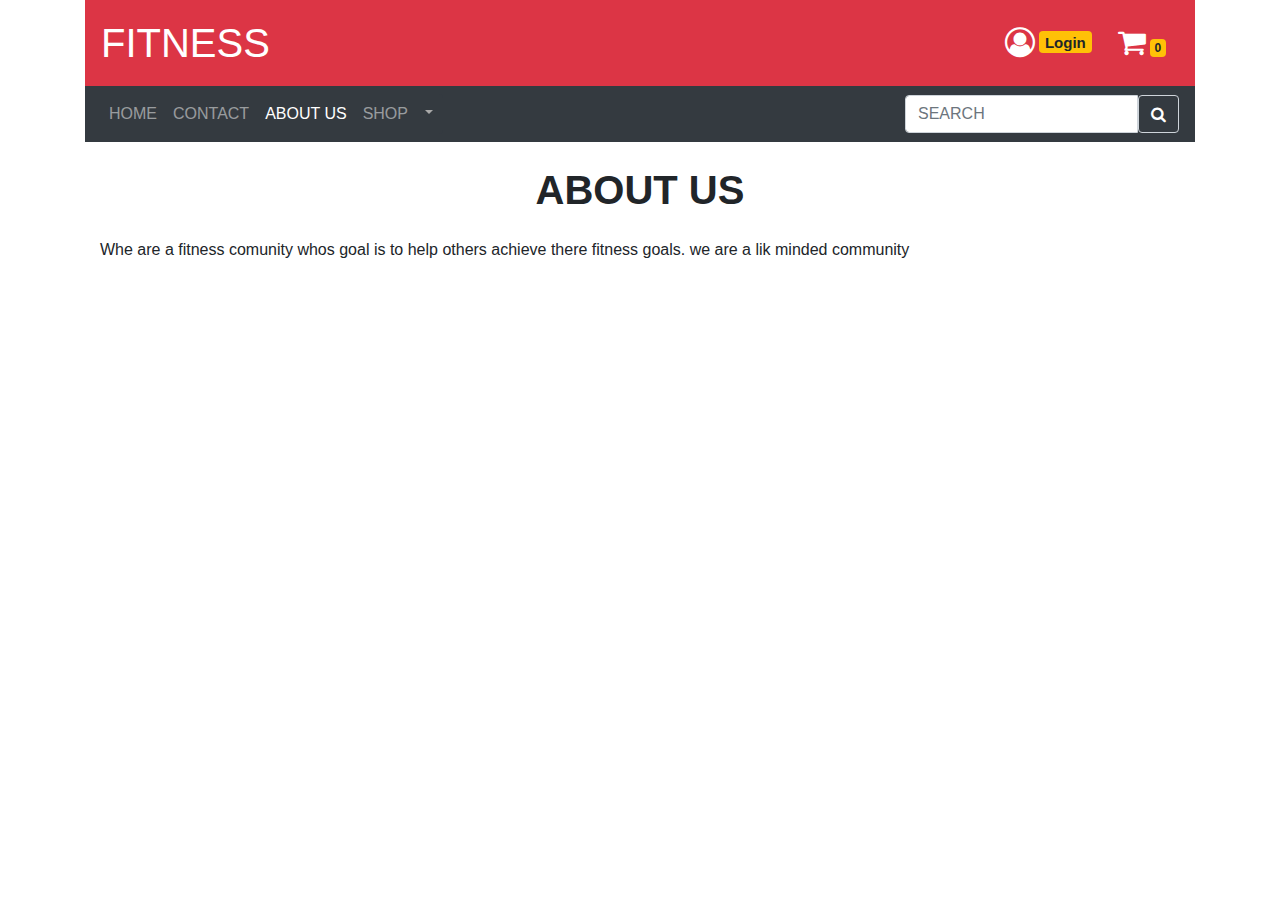
==== aboutUs.html @ 6074f424 "Add files via upload" ====
<!doctype html>
<html lang="en">
  <head>
    <!-- Required meta tags -->
    <meta charset="utf-8">
    <meta name="viewport" content="width=device-width, initial-scale=1, shrink-to-fit=no">

    <!-- Bootstrap CSS -->
     <link rel="icon" type="image/png" href="images/favicon-32x32.png" />
    <link rel="stylesheet" href="https://stackpath.bootstrapcdn.com/bootstrap/4.3.1/css/bootstrap.min.css" integrity="sha384-ggOyR0iXCbMQv3Xipma34MD+dH/1fQ784/j6cY/iJTQUOhcWr7x9JvoRxT2MZw1T" crossorigin="anonymous">
      <link rel="stylesheet" href="styles/main.css">
      <link rel="stylesheet" href="https://cdnjs.cloudflare.com/ajax/libs/font-awesome/4.7.0/css/font-awesome.min.css">

    <title>About Us</title>
  </head>
  <body class="">
      </head>
   <body class="">
      <div class="container">
         <nav class="navbar navbar-expand-lg navbar-dark bg-danger">
             <a class="navbar-brand" href="index.html">FITNESS</a>
            <div class="collapse navbar-collapse" id="navbarNavAltMarkup">
            </div>
            <div class="btn-group">
               <a class="input-group"  href="login.html">
               <button type="button" href="login.html" class="btn"><i style="color: white; font-size:30px "class="fa fa-user-circle-o  "></i><span class="badge badge-warning  ml-1" id="loginlogout" style="font-size:15px; top: -5px"></span></button>
               </a>
            </div>
            <div class="btn-toolbar">
               <a class="input-group float-right" href="checkout.html">
               <button type="button" class="btn">
               <i class="fa" style="font-size:30px;">&#xf07a;</i><span class="badge badge-warning  ml-1" id="checkout"></span>
               </button>
               </a>
            </div>
         </nav>
         <nav class="navbar navbar-expand-lg navbar-dark bg-dark">
             <button class="navbar-toggler" type="button" data-toggle="collapse" data-target="#navbarTogglerDemo02" aria-controls="navbarTogglerDemo02" aria-expanded="false" aria-label="Toggle navigation">
    <span class="navbar-toggler-icon"></span>
  </button>
            <div class="collapse navbar-collapse" id="navbarTogglerDemo02">
               <div class="navbar-nav">
                  <a class="nav-link nav-item " href="index.html">HOME</a>
                  <a class="nav-link" href="contact.html">CONTACT</a>
                  <a class="nav-link active" href="aboutUs.html">ABOUT US<span class="sr-only">(current)</span></a>
                  <div class="btn-group">
                     <a class="nav-link " href="shop.html">SHOP</a>
                     <a type="button" style="color: darkgrey"id="navbarDropdownMenuLink"class=" nav-item dropdown btn bg-dark dropdown-toggle dropdown-toggle-split" data-toggle="dropdown" aria-haspopup="true" aria-expanded="false">
                     </a>
                     <div class="dropdown-menu  bg-dark" aria-labelledby="navbarDropdownMenuLink">
                        <a class="dropdown-item" href="protein.html" >PROTEINS</a>
                        <a class="dropdown-item" href="clothes.html" >CLOTHING</a>
                        <a class="dropdown-item" href="supplements.html" >SUPPLEMENTS</a> 
                     </div>
                  </div>
                   
               </div>
                
            </div>
             <form class="form-inline">
               <div class="input-group md-form form-sm form-2 pl-0">
                  <input class="form-control my-0 py-0  " type="search" id="search" placeholder="SEARCH" aria-label="Search">
                  <button class="input-group-text bg-dark" id="basic-text1"><i class="fa fa-search text-white" aria-hidden="true" onclick="search"></i></button>
               </div>
            </form>
          </nav>
          
    <div class="container">
       

    <h1 class="h1-responsive font-weight-bold text-center my-4">ABOUT US</h1>
    <p>Whe are a fitness comunity whos goal is to help others achieve there fitness goals. we are a lik minded community</p>
    
    
          </div>
      </div>
    </body>
     <script src="js/jquery-min.js"></script>
      <script src="js/bootstrap.bundle.min.js"></script>    
      <script src="custom-js/custom.js"></script>   
</html>
---- styles/main.css ----
body {
  }

.container {
  background-color: #fff; }

.dropdown-item {
  color: #fff; }

nav i {
  color: #fff; }

h3 {
  text-align: center;
  color: #fff; }
.navbar-brand{
    font-size: 40px;
    font-weight: 500;
}
.col p {
  text-align: center;
  color: #fff; }
#cart{
    color: white;
    font-size:30px;
}
#navbarNavAltMarkup{
    
}
#navbarDropdownMenuLink{
  color: lightgray;
}
#login{
     color: white;
    font-size:30px;
}
#loginlogout{
    font-size:15px; 
    top: -5px;
}
#goldenStar{
    color: gold;
}
#greyStar{
    color: lightgrey;
}
#columnPro{
    text-align: center;
}
#shopImage{
    height: 225px;
}



footer{
    text-align: center;
    color: white;
}
/*# sourceMappingURL=main.css.map */
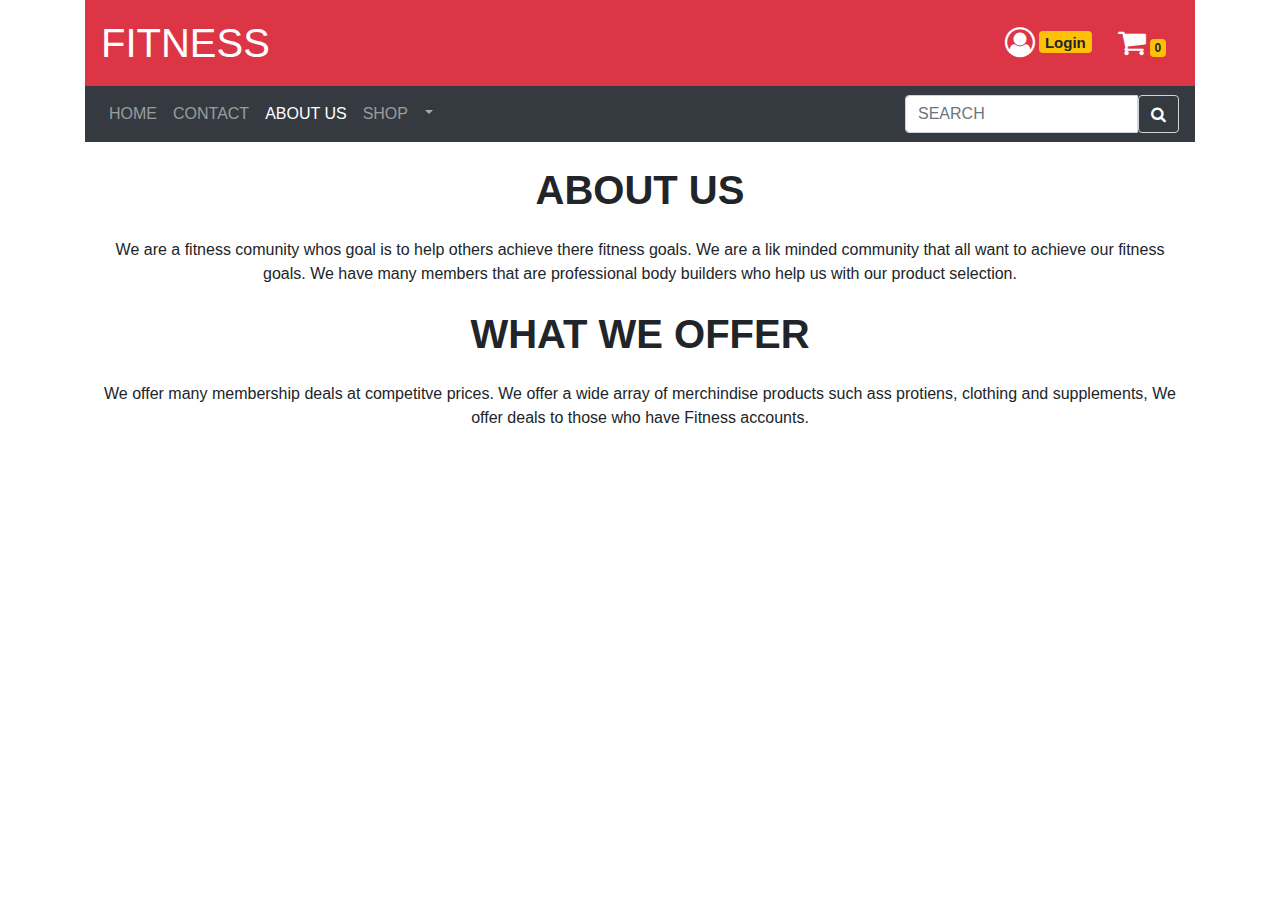
==== commit 16462a65: "Add files via upload" ====
--- a/aboutUs.html
+++ b/aboutUs.html
@@ -68,8 +68,12 @@
     <div class="container">
        
 
-    <h1 class="h1-responsive font-weight-bold text-center my-4">ABOUT US</h1>
-    <p>Whe are a fitness comunity whos goal is to help others achieve there fitness goals. we are a lik minded community</p>
+    <h1 class="h1-responsive font-weight-bold text-center my-4" id="aboutUs">ABOUT US</h1>
+    <p id="aboutUs" >We are a fitness comunity whos goal is to help others achieve there fitness goals. We are a lik minded community that all want to achieve our fitness goals. We have many members that are professional body builders who help us with our product selection.</p>
+        
+        <h1 class="h1-responsive font-weight-bold text-center my-4" id="aboutUs" >WHAT WE OFFER</h1>
+    <p id="aboutUs" >We offer many membership deals at competitve prices. We offer a wide array of merchindise products such ass protiens, clothing and supplements, We offer deals to those who have Fitness accounts. </p>
+    
     
     
           </div>
--- a/styles/main.css
+++ b/styles/main.css
@@ -50,11 +50,18 @@
 #shopImage{
     height: 225px;
 }
-
-
+#price{
+    float: right;
+   font-weight: 500;
+    padding-right: 40px;
+}
+#aboutUs{
+    text-align: center;
+}
 
 footer{
     text-align: center;
     color: white;
 }
+
 /*# sourceMappingURL=main.css.map */
